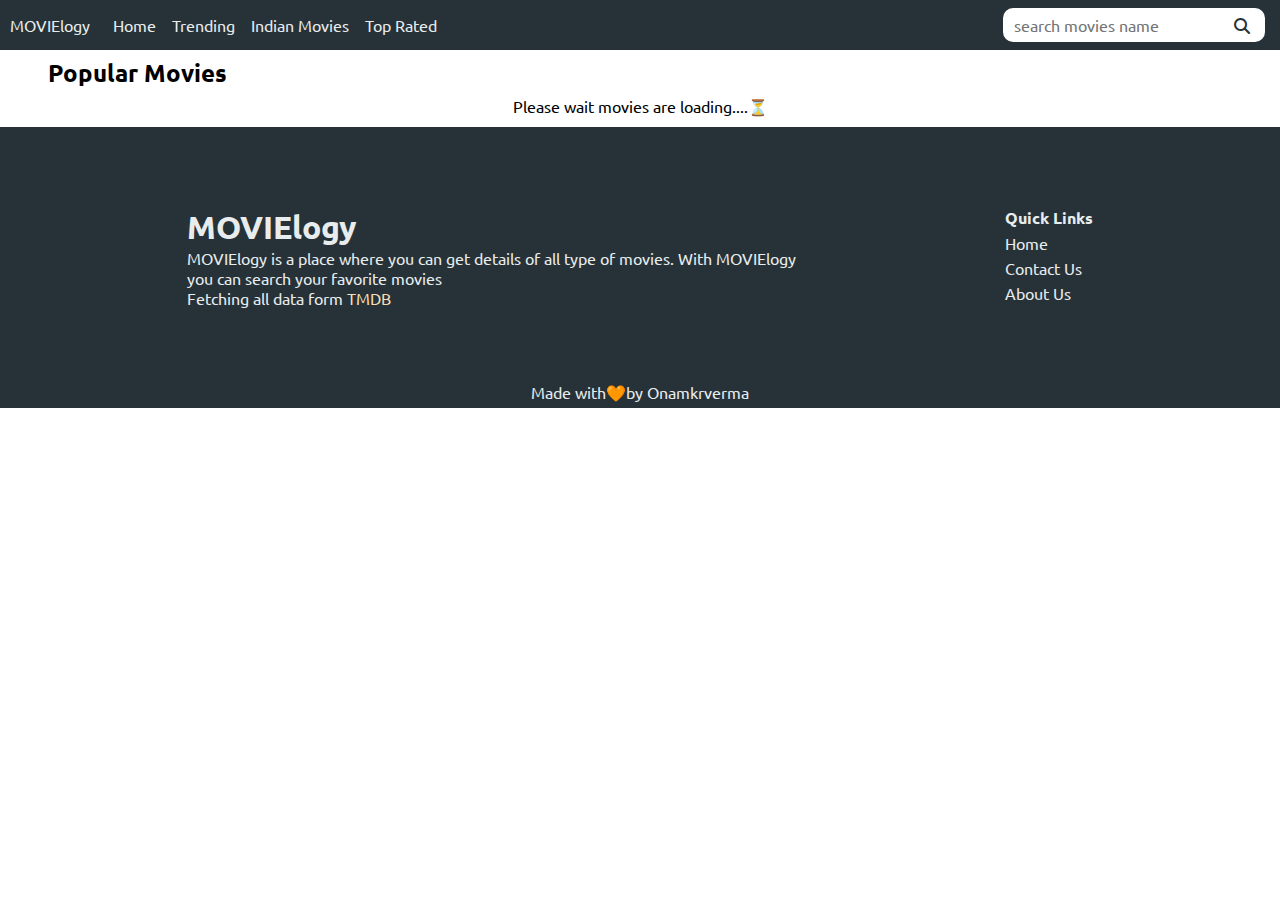
==== index.html @ 31c7cfb6 "initial commit" ====
<!DOCTYPE html>
<html lang="en">

<head>
    <meta charset="UTF-8">
    <meta http-equiv="X-UA-Compatible" content="IE=edge">
    <meta name="viewport" content="width=device-width, initial-scale=1.0">
    <meta name="description" content="MOVIElogy is a place where you can get details of all type of movies. With MOVIElogy you can search your favorite movies">
    <meta name="keywords" content="MOVIElogy,moviesinfo, latest movies, movies details, cast details">
    <meta name="author" content="Onamkrverma">
    <link rel="stylesheet" href="https://cdnjs.cloudflare.com/ajax/libs/font-awesome/6.1.1/css/all.min.css">
    <link rel="stylesheet" href="style.css">
    <link rel="stylesheet" href="respons.css">
    <title>MOVIElogy</title>
</head>

<body>
    <nav class="navBar">
        <div class="leftNav">
            <div class="logo"><a href="index.html">MOVIElogy</a></div>

            <ul class="ulList">
                <li><a href="index.html">Home</a></li>
                <li class="trending"><a href="#">Trending</a></li>
                <li class="indian"><a href="#">Indian Movies</a></li>
                <li class="topRated"><a href="#">Top Rated</a></li>
            </ul>
        </div>
        <div class="rightNav">
            <form action="">
                <input type="text" name="search" id="search" placeholder=" search movies name">
                <i class="fa-solid fa-magnifying-glass"></i>
            </form>

        </div>

        <div class="menuIcon">

            <div class="line1"></div>
            <div class="line2"></div>
            <div class="line3"></div>
        </div>


    </nav>

    <div class="headingBox">
        <h2 class="heading"></h2>
    </div>
    <div class="container">

    </div>
    <div class="container2">

    </div>



    <footer class="footerSection">
        <div class="footerInner">
            <div class="brandDetails">
                <h1><a href="index.html">MOVIElogy</a></h1>
                <p>MOVIElogy is a place where you can get details of all type of movies. With MOVIElogy you can search your favorite movies   
                </p>
                Fetching all data form <a href="https://www.themoviedb.org/">TMDB</a>
            </div>
            <div class="quickLink">
                <h4>Quick Links</h4>
                <ul>
                    <li><a href="index.html">Home</a></li>
                    <li>Contact Us</li>
                    <li>About Us</li>                   
                </ul>
            </div>
            
        </div>
        <div class="footerEnd">
            <p>Made with🧡by Onamkrverma</p>
        </div>
    </footer>

    <script src="script.js"></script>
</body>

</html>
---- style.css ----
@import url('https://fonts.googleapis.com/css2?family=Baloo+Bhai+2:wght@600&family=Poppins:wght@500&family=Ubuntu&display=swap');

*{
    margin: 0;
    padding: 0;
    box-sizing: border-box;
    font-family:'Ubuntu', sans-serif;
}


:root {
    --color-primary: #37474f;
    --color-primary-dark: #263238;
    --color-primary-light: #546e7a;
    --color-primary-lighter: #cbcecf;
    --text-color: #e9eced;
}


.navBar{
    display: flex;
    align-items: center;
    justify-content: space-between;
    flex-wrap: wrap;
    background: var(--color-primary-dark);
    color: var(--text-color);
    position: relative;
}

.searchIcon{
    position: absolute;
    right: 30px;
    font-size: 1.2rem;
}
.leftNav{
    display: flex;
    align-items: center;
    justify-content: space-around;
    flex-wrap: wrap;
    /* width: 30%; */
    /* border: 2px solid; */
    padding: 10px;
}

.logo a{
    text-decoration: none;
    color: var(--text-color);
}
.rightNav{
    /* width: 25%; */
    display: flex;
    align-items: center;
    justify-content: center;
    margin: 0 15px;
}
.rightNav input{
    padding: 7px;
    font-size: 1rem;
    border-radius: 10px;
    border: none;
    outline: none;
}
.rightNav form{
    position: relative;
}
.rightNav form i{
    position: absolute;
    right: 15px;
    color: var(--color-primary-dark);
    top: 10px;
}

.ulList{
    display: flex;
    align-items: center;
    justify-content: center;
    margin:  0 15px;
    flex-wrap: wrap;
}
.ulList li{
    margin: 5px 8px;
    list-style: none;
}

.ulList li a{
    text-decoration: none;
    color: var(--text-color);
}
.ulList li a:hover{
    background-color: var(--color-primary-lighter);
    color: var(--color-primary-dark);
    padding: 7px;
    border-radius: 10px;
}

.menuIcon{
    position: absolute;
    top: 8px;
    right: 3px;
    cursor: pointer;
    display: none;
}
.line1,.line2,.line3{
    width: 30px;
    height: 3px;
    margin: 5px ;
    background: var(--text-color);
    transition: all 0.5s;
}

.change .line1{
    transform: rotate(-45deg) translate(-9px,6px);
}
.change .line2{
    opacity: 0;
}

.change .line3{
    transform: rotate(45deg) translate(-8px,-8px);
}

.headingBox{
    display: flex;
    align-items: center;
    padding: 7px 3rem;
}
.container{
    display: flex;
    justify-content: center;
    /* align-items: center; */
    flex-wrap: wrap;
    
}

.box{
    margin: 15px;
    width: 210px;
    cursor: pointer;
    border-radius: 15px;
    transition: all 0.5s;
}

.box:hover{
    background-position: bottom;
    background: var(--color-primary);
    color: var(--text-color);
    transform: translateY(7px);
}


.box img{
    width: 100%;
    height: auto;
    border-radius: 15px;
    
    
}

.movieDetails{
    display: flex;
    align-items: center;
    justify-content: center;
    flex-direction: column;
}
.movieDetails h3{
    margin: 5px;
}
.votes{
    padding: 7px;
    display: flex;
    align-items: center;
    justify-content: space-between;
    width: 30%;
}


#scrollIcon{
    position: fixed;
    right: 1%;
    bottom: 4%;
    padding: 6px;
    font-size: 1.8rem;
    background: var(--color-primary);
    color: var(--text-color);
    border-radius: 10px;
    cursor: pointer; 
    transition: all 0.5s;
   
}
#scrollIcon:hover{
    color: var(--color-primary);
    background: var(--text-color);
    transform: translateY(3px);
    
}

.hidden{
    display: none;
}



/* movies Details css */
.loadMessage{
    text-align: center;
}
.movieInner{
    display: flex;
    align-items: center;
    justify-content: space-evenly;
    padding: 2rem;
}

.moviePoster img{
    width: 300px;
    border-radius: 15px;
    box-shadow: 0px 0px 10px 1px #000000;
}

.movieContent{
    width: 60%;
    padding: 1rem;
    /* border: 2px solid red; */
    background: var(--color-primary-dark);
    color: var(--text-color);
    border-radius: 15px;
}

.movieGenres{
    display: flex;
    align-items: center;
    justify-content: space-evenly;
}
.movieGenres p {
    border: 1px solid;
    border-radius: 10px;
    padding: 5px;
}

.movieOverview ,.movieHead{
    margin: 10px 0;
}
.tagline{
    text-align: center;
}
.movieTitle,.tagline,.movieOverview h3{
    margin: 5px 0;
}

.movieTitle{
    font-size: 2.5rem;
}
.otherDetails{
    display: flex;
    justify-content: space-between;
    width: 50%;
}

.rateTime{
    display: flex;
    align-items: center;
    justify-content: space-between;
    font-size: 1.3rem;
}
.rateTime i {
    padding: 0 5px;
}

.release p{
    margin: 5px 0;
}

.head{
    display: flex;
    align-items: center;
    justify-content: center;
    margin: 10px 0;
}

.head h2{ 
    width: 25%;
    background: var(--color-primary);
    color: var(--text-color);
    text-align: center;
    border-radius: 10px;
    padding: 3px;
}

.castDetail{
    display: flex;
    justify-content: center;
    flex-wrap: wrap;
    padding: 10px;

}
.castBox{
    display: flex;
    align-items: center;
    flex-direction: column;
    flex-wrap: wrap;
    width: 10%;
    margin: 5px;
    text-align: center;
    border-radius: 10px;
    cursor: pointer;
}

.castBox:hover{
    background: var(--color-primary);
    color: var(--text-color);
}

.castBox img{
    width: 100%;
    border-radius: 10px;
    
}

.castBox p{
    font-size: 0.8rem;
}

.imgNot{
    background: var(--text-color);
    /* height: 185px; */
    padding: 1rem;
}

.recommendHead{
    margin: 10px 0;
}


.recommendBox{
    width: 175px;
    margin: 5px;
}
.videoData{
    display: flex;
    justify-content: center;
    align-items: center;
}
.movieVideo{
    display: flex;
    justify-content: center;
    align-items: center;
    position: relative;
    width: 55%;
}
.videoBox{
    display: flex;
    align-items: center;
    justify-content: center;
}


.videoBoxSlider{
    display: none;
    width: 560px;
    height: 315px;

    
}

.arrow {
    position: absolute;
    top: 50%;
    background-color: var(--color-primary);
    color: var(--text-color);
    font-size: 1.5rem;
    padding: 7px;
    border-radius: 10px;
    cursor: pointer;
    
}
.arrow:hover{
    background-color: var(--text-color);
    color: var(--color-primary);
}

.next{
    right: 10px;
}
.prev{
    left: 10px;
}


.footerSection{
    padding: 5px;
    background: var(--color-primary-dark);
    color: var(--text-color);
    margin-top: 10px;
    
}
.footerInner{
    display: flex;
    align-items: center;
    justify-content: space-evenly;
    flex-wrap: wrap;
    height: 250px;
}

.brandDetails{
    width: 50%;
}

.brandDetails a, .brandDetails h1 a {
    text-decoration: none;
    color: var(--text-color);
}

.brandDetails a{
    color: wheat;
}
.quickLink ul li{
    list-style: none;
    margin: 5px 0;
}
.quickLink ul li a{
    text-decoration: none;
    color: var(--text-color);
}

.footerEnd p{
    text-align: center;
    
}
---- respons.css ----
/* Responsive css for both html files */



/*  for small laptop view */

@media (max-width:1025px){
    
    .moviePoster img{
        width: 250px;
    }
    .movieVideo{
        width: 100%;
    }
}

/* for tablet view */
@media (min-width:426px) and (max-width:769px){
    .head h2 {
        width: 35%;
    }

    .castBox{
        width: 15%;
    }
}

@media (max-width:426px)  {
    /* for index.html page */

    .navBar{
        justify-content: center;
        padding: 8px 0;
    }
    .searchIcon{
        right: 50px;
    }

    .leftNav{
        padding: 5px;
    }
    .ulList{
        display: none;
    }

    .rightNav{
        margin: 0;
        padding: 5px;
        margin-right: 26px;
    }
    .rightNav input{
        font-size: 0.8rem;
        width: 95%;
    }
    .rightNav form i{
        top: 8px;
    }

    .menuIcon{
        display: block;
        margin-top: 3px;
    }
    .headingBox{
        padding: 7px 1rem;
    }
    .box {
        width: 156px;
    }



    /* for movieDetails page */

    .movieInner{
        flex-direction: column;
        padding: 7px;
    }

    .moviePoster{
        margin-bottom: 15px;
    }
    .moviePoster img{
        width: 200px;
    }

    .movieContent{
        width: 100%;
    }

    .movieTitle{
        font-size: 1.8rem;
    }
    .movieTitle, .tagline, .movieOverview h3 {
        margin: 15px 0;
    }

    .otherDetails{
        width: 80%;
    }

   
    .prev {
        left: 5px;
        font-size: 1rem;
    }
    .next{
        right: 5px;
        font-size: 1rem;
    }

    .videoBoxSlider{
        width: 300px;
        height: 169px;
        
    }

    .head h2 {
        width: 70%;
        font-size: 1.3rem;
    }

    .castBox{
        width: 35%;
        margin: 5px 10px;
    }

    #scrollIcon{
        font-size: 1.2rem;
    }

    .recommendBox {
        width: 140px;
    }
}





@media (max-width:374px) {
    .box{
        width: 130px;
    }
}
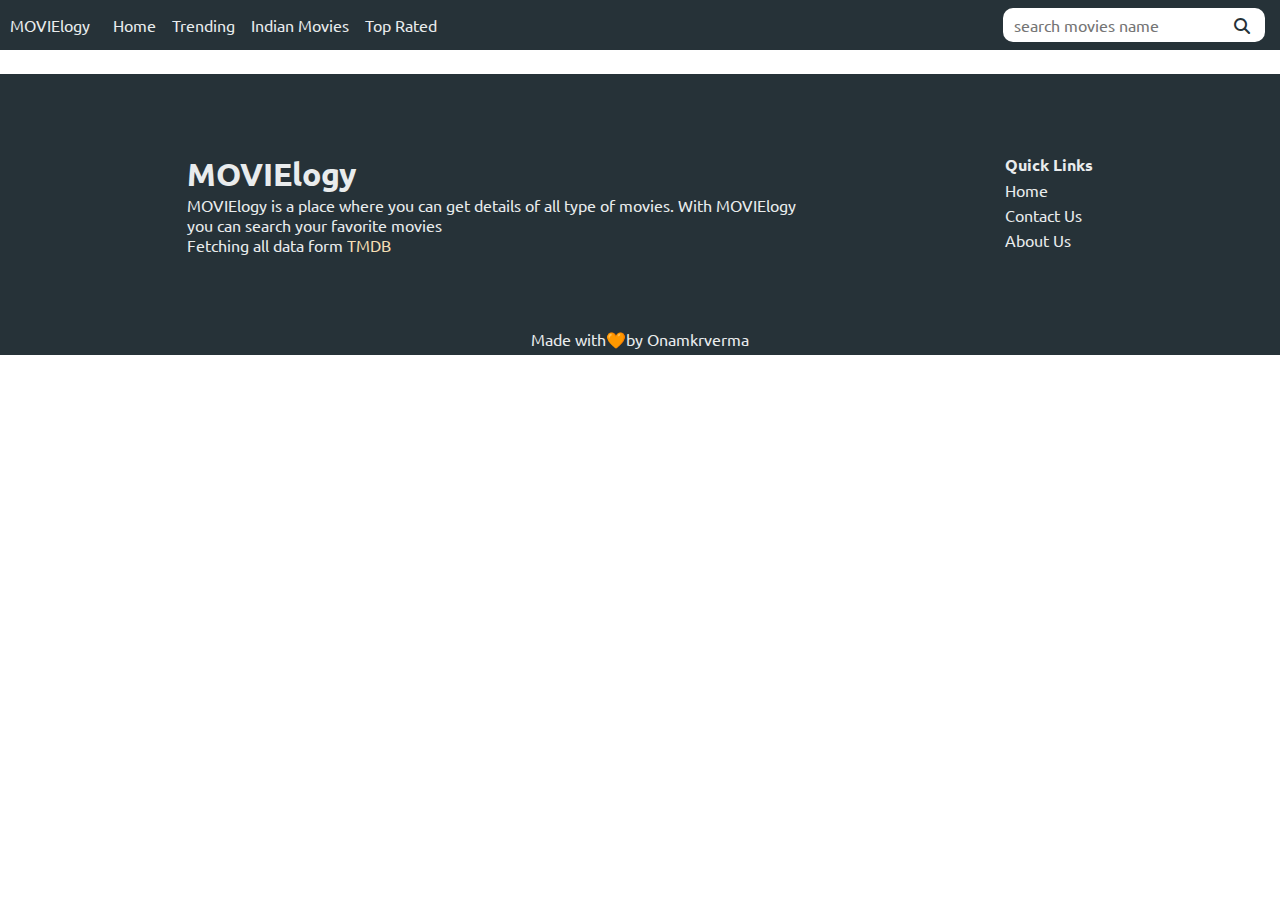
==== commit e39d62c0: "restructure all files" ====
--- a/index.html
+++ b/index.html
@@ -9,8 +9,8 @@
     <meta name="keywords" content="MOVIElogy,moviesinfo, latest movies, movies details, cast details">
     <meta name="author" content="Onamkrverma">
     <link rel="stylesheet" href="https://cdnjs.cloudflare.com/ajax/libs/font-awesome/6.1.1/css/all.min.css">
-    <link rel="stylesheet" href="style.css">
-    <link rel="stylesheet" href="respons.css">
+    <link rel="stylesheet" href="css/style.css">
+    <link rel="stylesheet" href="css/respons.css">
     <title>MOVIElogy</title>
 </head>
 
@@ -79,7 +79,7 @@
         </div>
     </footer>
 
-    <script src="script.js"></script>
+    <script src="js/script.js"></script>
 </body>
 
 </html>--- a/css/style.css
+++ b/css/style.css
@@ -0,0 +1,488 @@
+@import url('https://fonts.googleapis.com/css2?family=Baloo+Bhai+2:wght@600&family=Poppins:ital@1&family=Roboto&family=Ubuntu&display=swap');
+*{
+    margin: 0;
+    padding: 0;
+    box-sizing: border-box;
+    font-family:'Ubuntu', sans-serif;
+}
+
+
+:root {
+    --color-primary: #37474f;
+    --color-primary-dark: #263238;
+    --color-primary-light: #546e7a;
+    --color-primary-lighter: #cbcecf;
+    --text-color: #e9eced;
+}
+
+
+.navBar{
+    display: flex;
+    align-items: center;
+    justify-content: space-between;
+    flex-wrap: wrap;
+    background: var(--color-primary-dark);
+    color: var(--text-color);
+    position: relative;
+}
+
+.searchIcon{
+    position: absolute;
+    right: 30px;
+    font-size: 1.2rem;
+}
+.leftNav{
+    display: flex;
+    align-items: center;
+    justify-content: space-around;
+    flex-wrap: wrap;
+    /* width: 30%; */
+    /* border: 2px solid; */
+    padding: 10px;
+}
+
+.logo a{
+    text-decoration: none;
+    color: var(--text-color);
+}
+.rightNav{
+    /* width: 25%; */
+    display: flex;
+    align-items: center;
+    justify-content: center;
+    margin: 0 15px;
+}
+.rightNav input{
+    padding: 7px;
+    font-size: 1rem;
+    border-radius: 10px;
+    border: none;
+    outline: none;
+}
+.rightNav form{
+    position: relative;
+}
+.rightNav form i{
+    position: absolute;
+    right: 15px;
+    color: var(--color-primary-dark);
+    top: 10px;
+}
+
+.ulList{
+    display: flex;
+    align-items: center;
+    justify-content: center;
+    margin:  0 15px;
+    flex-wrap: wrap;
+}
+.ulList li{
+    margin: 5px 8px;
+    list-style: none;
+}
+
+.ulList li a{
+    text-decoration: none;
+    color: var(--text-color);
+}
+.ulList li a:hover{
+    background-color: var(--color-primary-lighter);
+    color: var(--color-primary-dark);
+    padding: 7px;
+    border-radius: 10px;
+}
+
+.menuIcon{
+    position: absolute;
+    top: 8px;
+    right: 3px;
+    cursor: pointer;
+    display: none;
+}
+.line1,.line2,.line3{
+    width: 30px;
+    height: 3px;
+    margin: 5px ;
+    background: var(--text-color);
+    transition: all 0.5s;
+}
+
+.change .line1{
+    transform: rotate(-45deg) translate(-9px,6px);
+}
+.change .line2{
+    opacity: 0;
+}
+
+.change .line3{
+    transform: rotate(45deg) translate(-8px,-8px);
+}
+
+.headingBox{
+    display: flex;
+    align-items: center;
+    padding: 7px 3rem;
+}
+.container{
+    display: flex;
+    justify-content: center;
+    /* align-items: center; */
+    flex-wrap: wrap;
+    
+}
+
+.box{
+    margin: 15px;
+    width: 210px;
+    cursor: pointer;
+    border-radius: 15px;
+    transition: all 0.5s;
+}
+
+.box:hover{
+    background-position: bottom;
+    background: var(--color-primary);
+    color: var(--text-color);
+    transform: translateY(7px);
+}
+
+
+.box img{
+    width: 100%;
+    height: auto;
+    border-radius: 15px;
+    
+    
+}
+
+.movieDetails{
+    display: flex;
+    align-items: center;
+    justify-content: center;
+    flex-direction: column;
+}
+.movieDetails h3{
+    margin: 5px;
+}
+.votes{
+    padding: 7px;
+    display: flex;
+    align-items: center;
+    justify-content: space-between;
+    width: 30%;
+}
+
+
+#scrollIcon{
+    position: fixed;
+    right: 1%;
+    bottom: 4%;
+    padding: 6px;
+    font-size: 1.8rem;
+    background: var(--color-primary);
+    color: var(--text-color);
+    border-radius: 10px;
+    cursor: pointer; 
+    transition: all 0.5s;
+   
+}
+#scrollIcon:hover{
+    color: var(--color-primary);
+    background: var(--text-color);
+    transform: translateY(3px);
+    
+}
+
+.hidden{
+    display: none;
+}
+
+
+
+/* movies Details css */
+.loadMessage{
+    text-align: center;
+}
+.movieInner{
+    display: flex;
+    align-items: center;
+    justify-content: space-evenly;
+    padding: 2rem;
+}
+
+.moviePoster img{
+    width: 300px;
+    border-radius: 15px;
+    box-shadow: 0px 0px 10px 1px #000000;
+}
+
+.movieContent{
+    width: 60%;
+    padding: 1rem;
+    /* border: 2px solid red; */
+    background: var(--color-primary-dark);
+    color: var(--text-color);
+    border-radius: 15px;
+}
+
+.movieGenres{
+    display: flex;
+    align-items: center;
+    justify-content: space-evenly;
+}
+.movieGenres p {
+    border: 1px solid;
+    border-radius: 10px;
+    padding: 5px;
+}
+
+.movieOverview ,.movieHead{
+    margin: 10px 0;
+}
+.tagline{
+    text-align: center;
+}
+.movieTitle,.tagline,.movieOverview h3{
+    margin: 5px 0;
+}
+
+.movieTitle{
+    font-size: 2.5rem;
+}
+.otherDetails{
+    display: flex;
+    justify-content: space-between;
+    width: 50%;
+}
+
+.rateTime{
+    display: flex;
+    align-items: center;
+    justify-content: space-between;
+    font-size: 1.3rem;
+}
+.rateTime i {
+    padding: 0 5px;
+}
+
+.release p{
+    margin: 5px 0;
+}
+
+.head{
+    display: flex;
+    align-items: center;
+    justify-content: center;
+    margin: 10px 0;
+}
+
+.head h2{ 
+    width: 25%;
+    background: var(--color-primary);
+    color: var(--text-color);
+    text-align: center;
+    border-radius: 10px;
+    padding: 3px;
+}
+
+.castDetail{
+    display: flex;
+    justify-content: center;
+    flex-wrap: wrap;
+    padding: 10px;
+
+}
+.castBox{
+    display: flex;
+    align-items: center;
+    flex-direction: column;
+    flex-wrap: wrap;
+    width: 10%;
+    margin: 5px;
+    text-align: center;
+    border-radius: 10px;
+    cursor: pointer;
+}
+
+.castBox:hover{
+    background: var(--color-primary);
+    color: var(--text-color);
+}
+
+.castBox img{
+    width: 100%;
+    border-radius: 10px;
+    
+}
+
+.castBox p{
+    font-size: 0.8rem;
+}
+
+.imgNot{
+    background: var(--text-color);
+    /* height: 185px; */
+    padding: 1rem;
+}
+
+.reviewsContainer{
+    display: flex;
+    justify-content: center;
+    align-items: center;
+    position: relative;
+}
+.next2{
+    right: 5rem;
+}
+.prev2{
+    left: 5rem;
+}
+
+.reviewsBox {
+    display: flex;
+    /* align-items: center; */
+    justify-content: center;
+    /* flex-direction: column; */
+    /* margin: 25px; */
+}
+.reviewsInner{
+    display:  none;
+    align-items: center;
+    justify-content: center;
+    flex-direction: column;
+    margin: 10px;
+    width: 75%;
+    height: fit-content;
+    background: var(--color-primary-dark);
+    color: var(--text-color);
+    border-radius: 20px;
+}
+.reviewsContent img{
+    width: 70px;
+    margin: 10px;
+}
+.quoteIcon{
+    display: flex;
+    justify-content: flex-end;
+}
+.reviewsContent p {
+    font-size: 1rem;
+    font-family: 'Poppins', sans-serif;
+    margin: 25px;
+    text-align: center;
+}
+.reviewerDetails{
+    display: flex;
+    justify-content: center;
+    flex-direction: column;
+    align-items: center;
+}
+.reviewerDetails img {
+    width: 70px;
+    border-radius: 15px;
+    margin: 10px;
+    margin-bottom: 5px;
+
+}
+.reviewerDetails h5{
+    text-align: center;
+}
+
+.recommendHead{
+    margin: 10px 0;
+}
+
+
+.recommendBox{
+    width: 175px;
+    margin: 5px;
+}
+.videoData{
+    display: flex;
+    justify-content: center;
+    align-items: center;
+}
+.movieVideo{
+    display: flex;
+    justify-content: center;
+    align-items: center;
+    position: relative;
+    width: 55%;
+}
+.videoBox{
+    display: flex;
+    align-items: center;
+    justify-content: center;
+}
+
+
+.videoBoxSlider{
+    display: none;
+    width: 560px;
+    height: 315px;
+
+    
+}
+
+.arrow {
+    position: absolute;
+    top: 50%;
+    color: var(--color-primary-dark);
+    font-size: 2.5rem;
+    cursor: pointer;
+    transition: all 0.3s;
+    
+}
+.arrow:hover{
+    transform: translateX(7px);
+    color: red;
+}
+
+.next{
+    right: 10px;
+}
+.prev{
+    left: 10px;
+}
+
+
+.footerSection{
+    padding: 5px;
+    background: var(--color-primary-dark);
+    color: var(--text-color);
+    margin-top: 10px;
+    
+}
+.footerInner{
+    display: flex;
+    align-items: center;
+    justify-content: space-evenly;
+    flex-wrap: wrap;
+    height: 250px;
+}
+
+.brandDetails{
+    width: 50%;
+}
+
+.brandDetails a, .brandDetails h1 a {
+    text-decoration: none;
+    color: var(--text-color);
+}
+
+.brandDetails a{
+    color: wheat;
+}
+.quickLink ul li{
+    list-style: none;
+    margin: 5px 0;
+}
+.quickLink ul li a{
+    text-decoration: none;
+    color: var(--text-color);
+}
+
+.footerEnd p{
+    text-align: center;
+    
+}--- a/css/respons.css
+++ b/css/respons.css
@@ -0,0 +1,163 @@
+/* Responsive css for both html files */
+
+
+
+/*  for small laptop view */
+
+@media (max-width:1025px){
+    
+    .moviePoster img{
+        width: 250px;
+    }
+    .movieVideo{
+        width: 100%;
+    }
+}
+
+/* for tablet view */
+@media (min-width:426px) and (max-width:769px){
+    .head h2 {
+        width: 35%;
+    }
+
+    .castBox{
+        width: 15%;
+    }
+}
+
+@media (max-width:426px)  {
+    /* for index.html page */
+
+    .navBar{
+        justify-content: center;
+        padding: 8px 0;
+    }
+    .searchIcon{
+        right: 50px;
+    }
+
+    .leftNav{
+        padding: 5px;
+    }
+    .ulList{
+        display: none;
+    }
+
+    .rightNav{
+        margin: 0;
+        padding: 5px;
+        margin-right: 26px;
+    }
+    .rightNav input{
+        font-size: 0.8rem;
+        width: 95%;
+    }
+    .rightNav form i{
+        top: 8px;
+    }
+
+    .menuIcon{
+        display: block;
+        margin-top: 3px;
+    }
+    .headingBox{
+        padding: 7px 1rem;
+    }
+    .box {
+        width: 156px;
+    }
+
+
+
+    /* for movieDetails page */
+
+    .movieInner{
+        flex-direction: column;
+        padding: 7px;
+    }
+
+    .moviePoster{
+        margin-bottom: 15px;
+    }
+    .moviePoster img{
+        width: 200px;
+    }
+
+    .movieContent{
+        width: 100%;
+    }
+
+    .movieTitle{
+        font-size: 1.8rem;
+    }
+    .movieTitle, .tagline, .movieOverview h3 {
+        margin: 15px 0;
+    }
+
+    .otherDetails{
+        width: 80%;
+    }
+
+   
+    .prev {
+        color: wheat;
+        left: 1px;
+        font-size: 2rem;
+    }
+    .next{
+        color: wheat;
+        right: 1px;
+        font-size: 2rem;
+    }
+
+    .videoBoxSlider{
+        width: 300px;
+        height: 169px;
+        
+    }
+
+    .head h2 {
+        width: 70%;
+        font-size: 1.3rem;
+    }
+
+    .castBox{
+        width: 35%;
+        margin: 5px 10px;
+    }
+
+    #scrollIcon{
+        font-size: 1.2rem;
+    }
+
+    .reviewsInner{
+        width: 100%;
+        margin: 0;
+    }
+    .next2,.prev2{
+        color: wheat;
+    }
+    .next2{
+        right: 3px;
+    }
+    .prev2{
+        left: 3px;
+    }
+    .reviewsContent p {
+        font-size: 0.7rem;
+    }
+
+    .recommendBox {
+        width: 140px;
+    }
+}
+
+
+
+
+
+@media (max-width:374px) {
+    .box{
+        width: 130px;
+    }
+}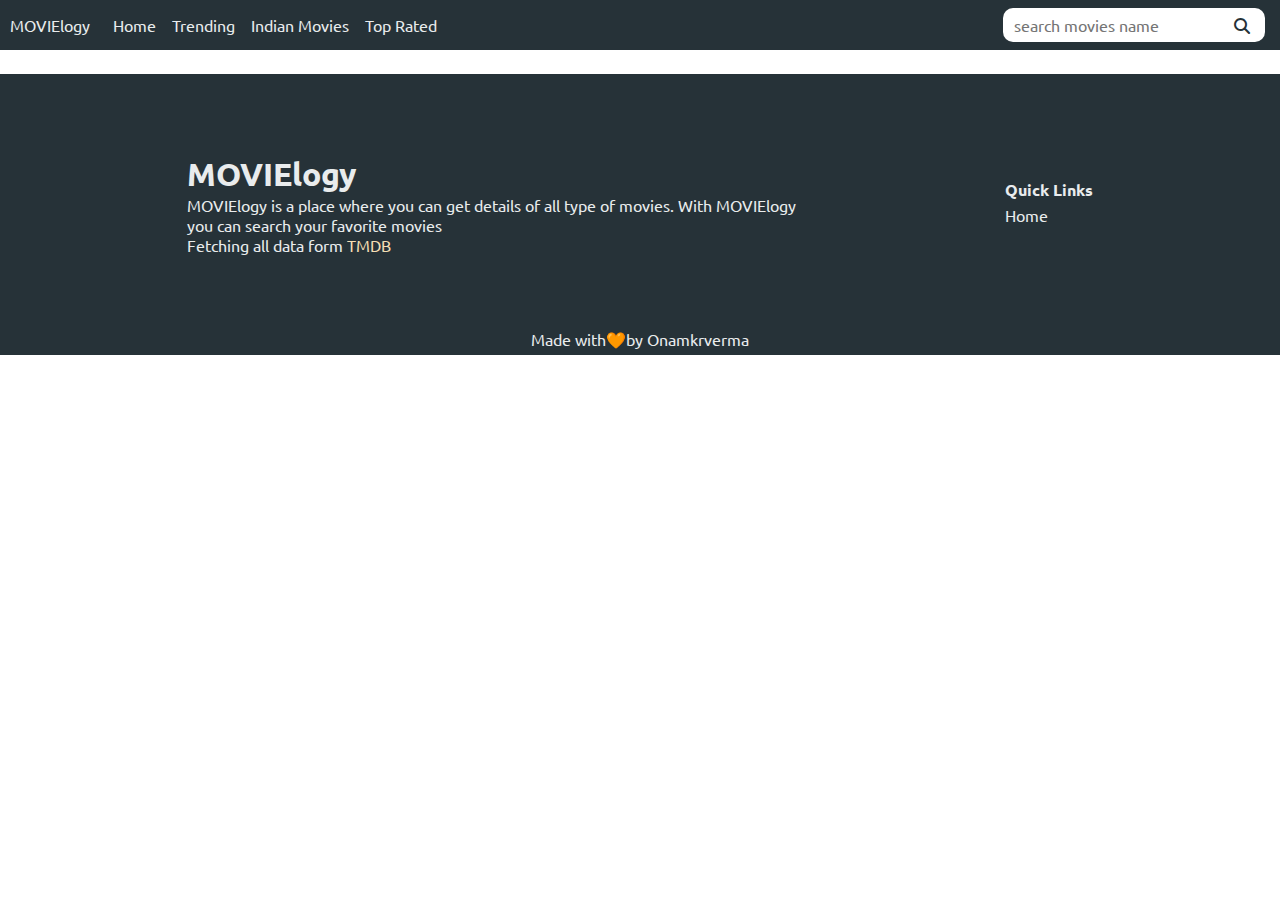
==== commit 7d33c427: "added to indexing code and small changes" ====
--- a/index.html
+++ b/index.html
@@ -5,6 +5,7 @@
     <meta charset="UTF-8">
     <meta http-equiv="X-UA-Compatible" content="IE=edge">
     <meta name="viewport" content="width=device-width, initial-scale=1.0">
+    <meta name="google-site-verification" content="6GLphjkiwgZSMWrEjvYPJ2qrMCNKGCv6SeVPC04kbto" />
     <meta name="description" content="MOVIElogy is a place where you can get details of all type of movies. With MOVIElogy you can search your favorite movies">
     <meta name="keywords" content="MOVIElogy,moviesinfo, latest movies, movies details, cast details">
     <meta name="author" content="Onamkrverma">
@@ -28,7 +29,7 @@
         </div>
         <div class="rightNav">
             <form action="">
-                <input type="text" name="search" id="search" placeholder=" search movies name">
+                <input type="text" name="search" id="search" placeholder=" search movies name" autocomplete="off">
                 <i class="fa-solid fa-magnifying-glass"></i>
             </form>
 
@@ -68,8 +69,8 @@
                 <h4>Quick Links</h4>
                 <ul>
                     <li><a href="index.html">Home</a></li>
-                    <li>Contact Us</li>
-                    <li>About Us</li>                   
+                    <!-- <li>Contact Us</li>
+                    <li>About Us</li>                    -->
                 </ul>
             </div>
             
--- a/css/style.css
+++ b/css/style.css
@@ -340,10 +340,8 @@
 
 .reviewsBox {
     display: flex;
-    /* align-items: center; */
-    justify-content: center;
-    /* flex-direction: column; */
-    /* margin: 25px; */
+    justify-content: center;
+    
 }
 .reviewsInner{
     display:  none;
@@ -358,8 +356,8 @@
     border-radius: 20px;
 }
 .reviewsContent img{
-    width: 70px;
-    margin: 10px;
+    width: 80px;
+    padding: 10px;
 }
 .quoteIcon{
     display: flex;
@@ -368,7 +366,7 @@
 .reviewsContent p {
     font-size: 1rem;
     font-family: 'Poppins', sans-serif;
-    margin: 25px;
+    padding: 25px;
     text-align: center;
 }
 .reviewerDetails{
--- a/css/respons.css
+++ b/css/respons.css
@@ -143,8 +143,19 @@
     .prev2{
         left: 3px;
     }
+    .reviewsContainer{
+        margin: 5px;
+    }
+    .reviewsContent{
+        display: flex;
+        flex-direction: column;
+        flex-wrap: wrap;
+        align-items: center;
+        width: 90%;
+    }
     .reviewsContent p {
         font-size: 0.7rem;
+        padding: 5px;
     }
 
     .recommendBox {
